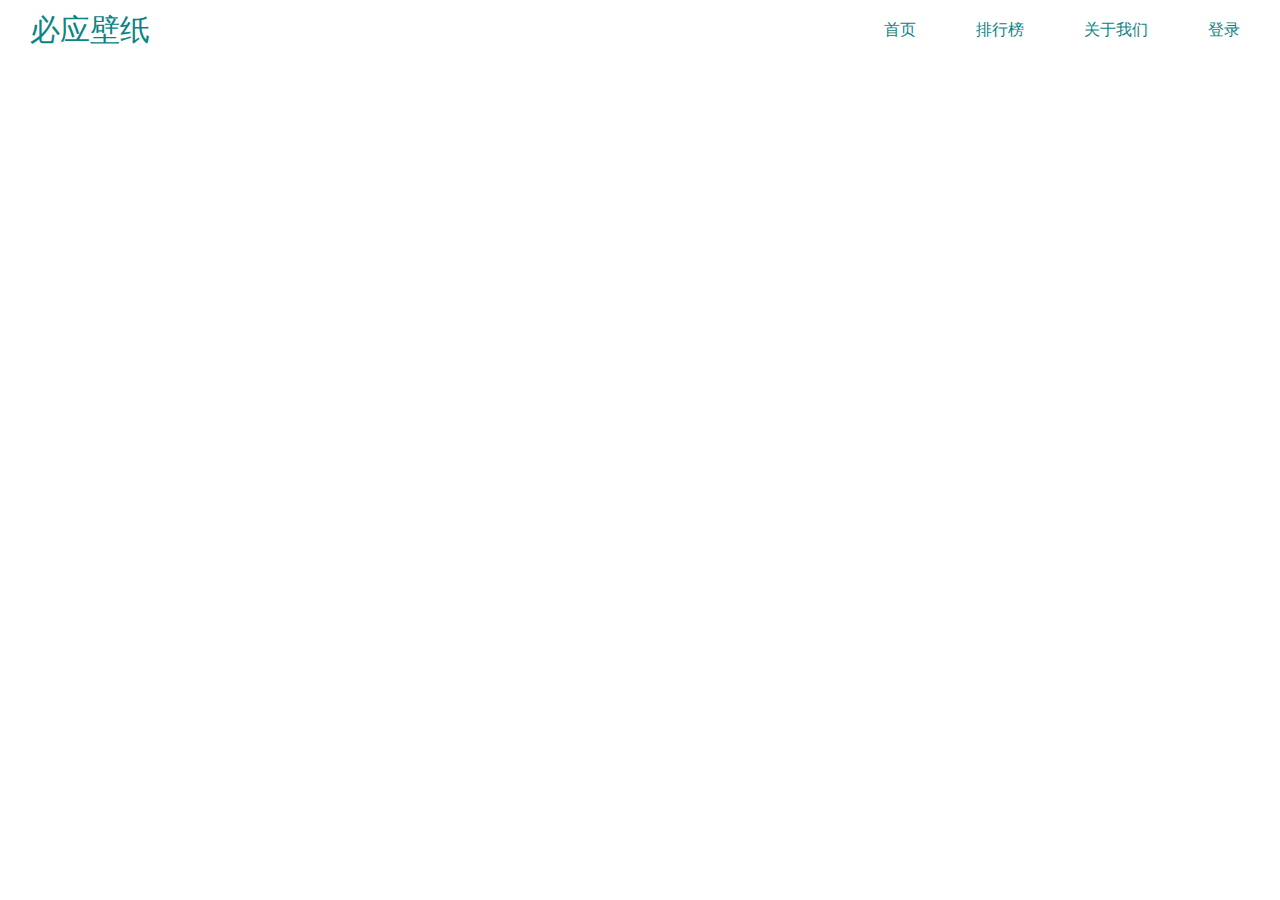
==== bing-music/src/main/resources/public/index.html @ 2f8f344c "add：添加通过songid请求评论功能" ====
<!DOCTYPE html>
<html lang="en">

<head>
    <meta charset="UTF-8">
    <meta name="viewport" content="width=device-width, initial-scale=1.0">
    <meta http-equiv="X-UA-Compatible" content="ie=edge">
    <title>首页</title>
    <link rel="stylesheet" href="../static/css/index.css">
    <link rel="stylesheet" href="../static/css/common.css">
</head>

<body>
    <div class="top">
        <a id="top-logo" href="#">
            <span id="top-content">必应壁纸</span>
        </a>

        <div class="top-right">
            <ul class="nav">
                <li>
                    <a class="nav-a" href="#">首页</a>
                </li>
                <li class="ranklist">
                    <a class="nav-a" href="#">排行榜</a>
                    <div class="nav-sub">
                        <ul class="nav-sub-ul">
                            <li>
                                <a class="nav-sub-a" href="#">下载榜</a>
                            </li>
                            <li>
                                <a class="nav-sub-a" href="#">收藏版</a>
                            </li>
                            <li>
                                <a class="nav-sub-a" href="#">点赞榜</a>
                            </li>
                        </ul>

                    </div>
                </li>
                <li>
                    <a class="nav-a" href="#">关于我们</a>
                </li>
                <li>
                    <a class="nav-a" href="#">登录</a>
                </li>
            </ul>
        </div>
    </div>
</body>

</html>
---- bing-music/src/main/resources/static/css/index.css ----
/* 顶部样式 start*/

.top {
    height: 40px;
    margin: 10px;
}

#top-logo {
    height: 40px;
    line-height: 40px;
    float: left;
    text-align: center;
    margin-left: 20px;
}

#top-content {
    font-size: 30px;
    font-weight: 300;
}

#top-content,
.nav-sub-a,
.nav-a {
    color: #0C8484;
}


/* 顶部右侧 start*/

.nav {
    float: right;
    line-height: 40px;
}


/* 亲子代 */

.nav>li {
    float: left;
    padding: 0 30px;
    text-align: center;
}

.ranklist:hover .nav-sub {
    display: block;
}

.nav-a:hover {
    color: #e6e6e6
}

.nav-sub {
    float: initial;
    display: none;
    position: absolute;
    width: 120px;
    height: 120px;
    border: 1px solid #e5e5e5;
    text-align: center;
    margin-left: -40px;
}

.nav-sub-ul {
    text-align: center;
}

.nav-sub-a:hover {
    color: #e6e6e6
}


/* 三角形 */

.nav-sub::before {
    margin-top: -5px;
    content: "";
    position: absolute;
    background: #fff;
    width: 7px;
    height: 7px;
    border: 1px solid #e5e5e5;
    transform: rotate(45deg);
}


/* 顶部右侧 end*/


/* 顶部样式 end*/
---- bing-music/src/main/resources/static/css/common.css ----
* {
    margin: 0;
    padding: 0;
}

span {
    text-decoration: none;
}

a {
    text-decoration: none;
}

ul {
    list-style: none;
    text-decoration: none;
}

li {
    text-decoration: none;
}
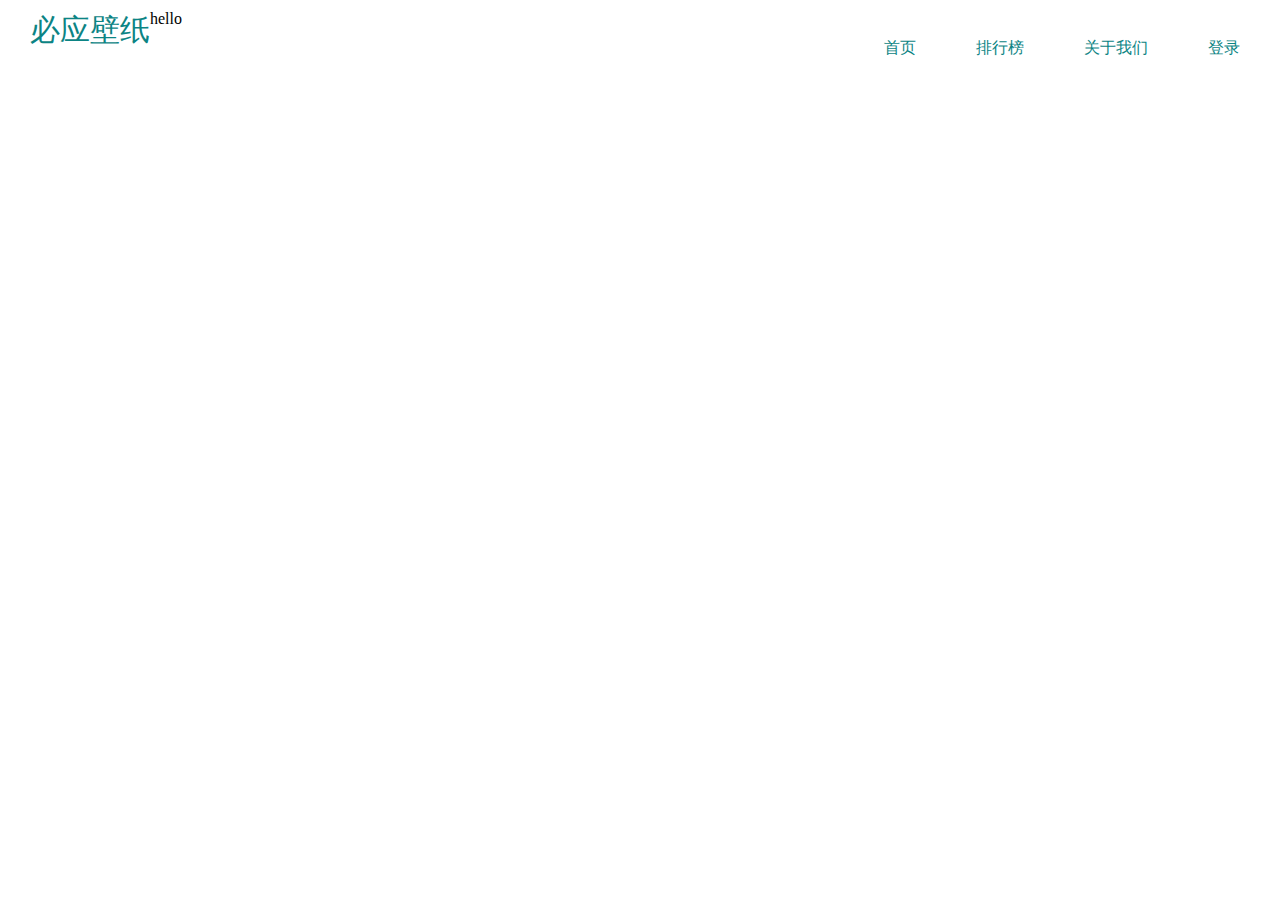
==== commit 7990db0c: "添加js代码" ====
--- a/bing-music/src/main/resources/public/index.html
+++ b/bing-music/src/main/resources/public/index.html
@@ -15,7 +15,7 @@
         <a id="top-logo" href="#">
             <span id="top-content">必应壁纸</span>
         </a>
-
+hello
         <div class="top-right">
             <ul class="nav">
                 <li>
@@ -49,4 +49,4 @@
     </div>
 </body>
 
-</html>+</html>
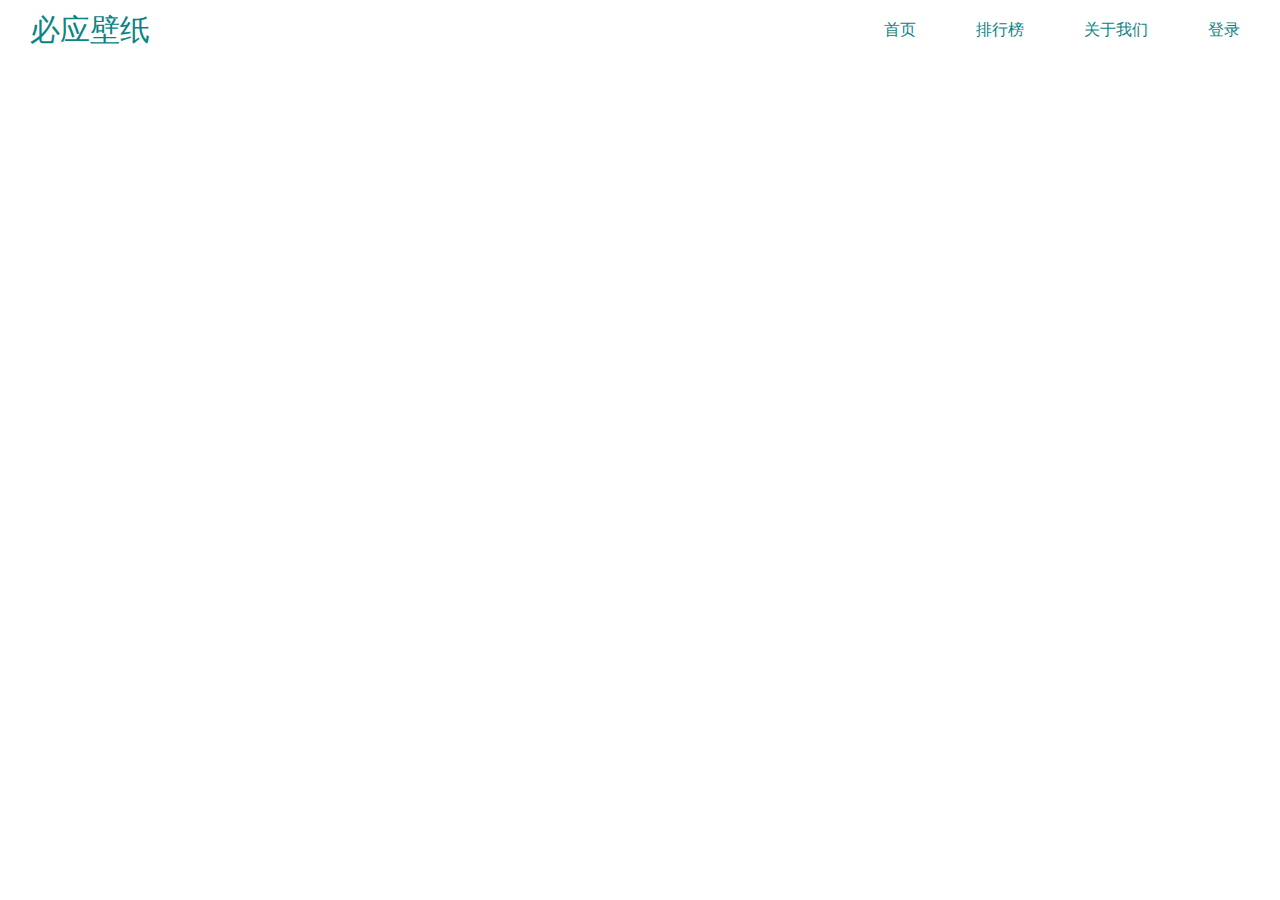
==== commit 487befbb: "update：删除文字" ====
--- a/bing-music/src/main/resources/public/index.html
+++ b/bing-music/src/main/resources/public/index.html
@@ -15,7 +15,6 @@
         <a id="top-logo" href="#">
             <span id="top-content">必应壁纸</span>
         </a>
-hello
         <div class="top-right">
             <ul class="nav">
                 <li>
